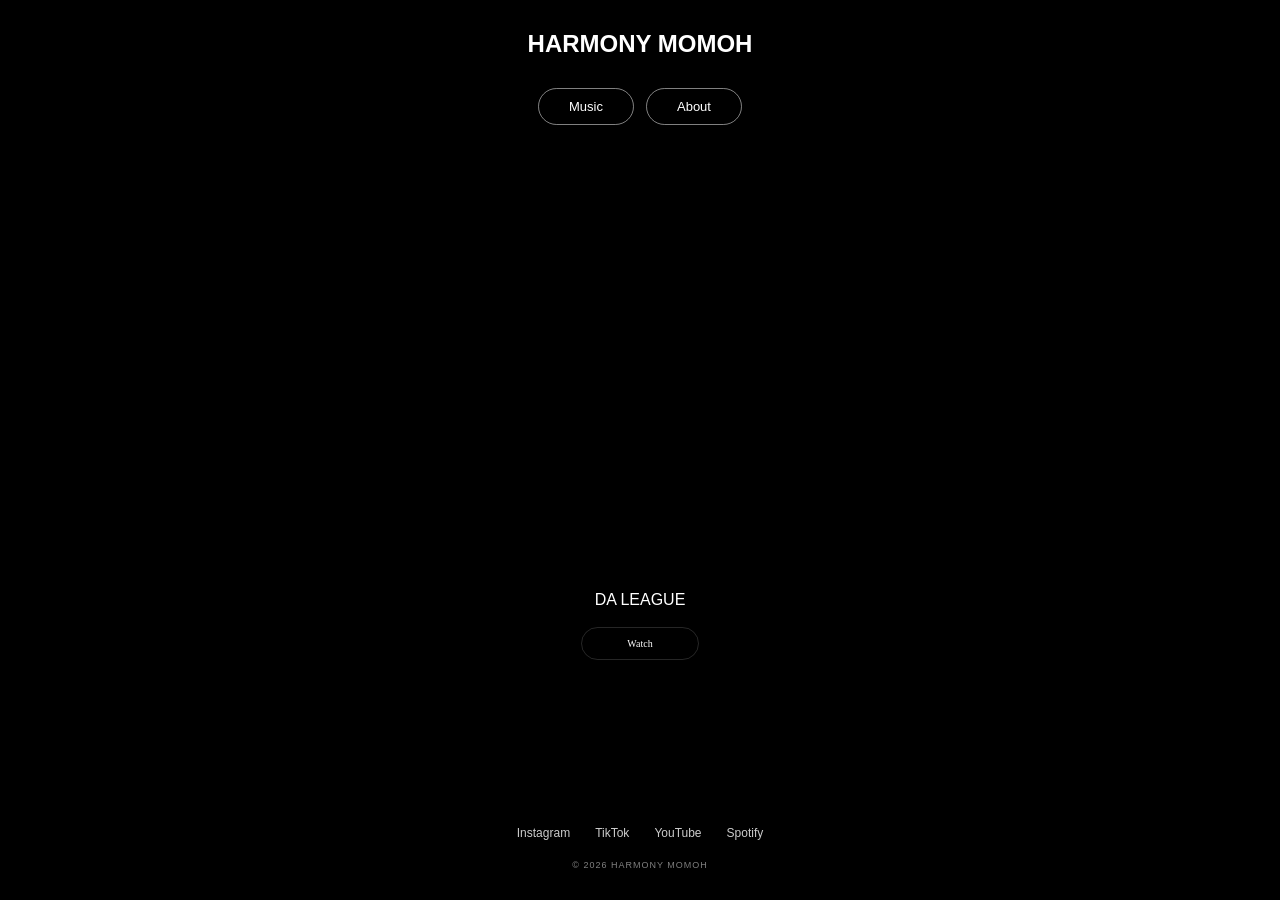
==== index.html @ b3ce42b2 "Add files via upload" ====
<!DOCTYPE html>
<html lang="en">

<head>
    <meta charset="UTF-8">

    <!-- Makes the website work properly on phones -->
    <meta name="viewport" content="width=device-width, initial-scale=1.0">

    <title>HARMONY MOMOH</title>

    <!-- Connects this HTML file to your CSS -->
    <link rel="stylesheet" href="style.css">
</head>

<body>
<!-- =========================
         BACKGROUND VIDEO
         ========================= -->

	<video autoplay muted loop playsinline class="background-video">
	<source src="videos/background.mp4" type="video/mp4">
	</video>

    <!-- Dark layer over the video -->
	<div class="overlay"></div>
    <!-- =========================
         MAIN WEBSITE
         ========================= -->

    <main>

        <header

            <!-- Artist name / logo -->
            <div class="artist-logo">
                HARMONY MOMOH
            </div>

            <!-- Navigation -->
            <nav>
                <a href="#music">Music</a>
                <a href="#about">About</a>
            </nav>

        </header>


        <!-- =========================
             FEATURED RELEASE
             ========================= -->

	<section class="hero">

		<div class="release-preview">
			<iframe
				src="https://www.youtube.com/embed/ED0f-ZASMjE"
				title="Latest Release"
				allow="accelerometer; autoplay; clipboard-write; encrypted-media; gyroscope; picture-in-picture; web-share"
				allowfullscreen>
			</iframe>
		</div>

    <p class="song-title">DA LEAGUE</p>

    <a href="https://youtu.be/ED0f-ZASMjE"
       target="_blank"
       class="watch-button">
       Watch
    </a>

	</section>
		


        <!-- =========================
             SOCIAL MEDIA
             ========================= -->

        <footer>

            <div class="social-links">

                <a href="instagram.com/iamharmonymomoh" target="_blank">Instagram</a>

                <a href="tiktok.com/@iamharmonymomoh" target="_blank">TikTok</a>

                <a href="www.youtube.com/@HarmonyMomoh" target="_blank">YouTube</a>

                <a href="https://open.spotify.com/artist/7jIyciV9EhXtbsHLW5QnmX" target="_blank">Spotify</a>

        
		</div>

            <p>
                © 2026 HARMONY MOMOH
            </p>

        </footer>

    </main>
<section id="music">

    <h2>music</h2>

    <div class="video-container">
        <iframe
            src="https://www.youtube.com/embed/ED0f-ZASMjE"
            title="Harmony Momoh - Da League"
            allow="accelerometer; autoplay; clipboard-write; encrypted-media; gyroscope; picture-in-picture; web-share"
            allowfullscreen>
        </iframe>
    </div>

</section>
<section id="about">

    <h2>about</h2>

    <p>
        Harmony Momoh is a Nigerian-American Singer, rapper and producer, who hails from Lagos but is currently in Atlanta’s music scene.
    </p>

</section>


<!-- JavaScript -->
<script src="script.js"></script>
</body>

</html>
---- style.css ----
* {
    margin: 0;
    padding: 0;
    box-sizing: border-box;
}

html {
    scroll-behavior: smooth;
}

body {
    width: 100%;
    min-height: 100vh;
    overflow: hidden;
    font-family: Arial, Helvetica, sans-serif;
    color: white;
    background: black;
}

/* =========================
   BACKGROUND VIDEO
   ========================= */

.background-video {
    position: fixed;
    top: 0;
    left: 0;
    width: 100%;
    height: 100%;
	object-fit: cover;
    z-index: -1;
}



/* Dark overlay */

.overlay {
    position: fixed;
    top: 0;
    left: 0;

    width: 100%;
    height: 100%;

    background: rgba(0, 0, 0, 0.45);

    z-index: 0;
}


/* =========================
   MAIN CONTAINER
   ========================= */

main {
    position: relative;
    z-index: 2;
    min-height: 100vh;

    display: flex;
    flex-direction: column;
    justify-content: space-between;

    padding: 30px 7%;
}


/* =========================
   HEADER
   ========================= */

header {
    text-align: center;
}


/* Artist logo */

.artist-logo {
    font-size: 24px;
    font-weight: 600;
	font-family: rosehot
    letter-spacing: 8px;

    margin-bottom: 30px;
}


/* Navigation */

nav {
    display: flex;
    justify-content: center;

    gap: 12px;
}

nav a {
    color: white;
    text-decoration: none;

    border: 1px solid rgba(255, 255, 255, 0.5);

    padding: 10px 30px;

    border-radius: 30px;

    font-size: 13px;

    transition: 0.3s;
}


/* Navigation hover */

nav a:hover {
    background: white;
    color: black;
}


/* =========================
   HERO SECTION
   ========================= */

.hero {
    display: flex;

    flex-direction: column;

    align-items: center;

    justify-content: center;

    text-align: center;
}


/* Album artwork */

.album-cover {
    width: min(70vw, 400px);

    height: auto;

    display: block;

    box-shadow:
        0 15px 50px rgba(0, 0, 0, 0.6);

    transition: transform 0.4s;
}


/* Slight zoom when mouse is over artwork */

.album-cover:hover {
    transform: scale(1.02);
}


/* Release title */

.hero h1 {
    margin-top: 20px;

    font-size: 10px;

    font-weight: 400;

    letter-spacing: 3px;

    font-style: italic;
}

.song-title {
	font-size: 18px
	font-family: Helvetica;
	margin-top: 19px;
}
/* Watch button */

.watch-button {
    display: inline-block;

    margin-top: 15px;

    padding: 10px 45px;

    border: solid 1px rgba(255,255,255,0.149);

    border-radius: 30px;

    color: #FFFFFF;

    text-decoration: none;

    font-size: 0.625em;

    transition: 0.3s;
	
	font-family: inconsolata; monospace;
	
	text-overflow: ellipsis;
}


.watch-button:hover {
    background: white;

    color: black;
}


/* =========================
   FOOTER
   ========================= */

footer {
    text-align: center;
}


.social-links {
    display: flex;

    justify-content: center;

    align-items: center;

    flex-wrap: wrap;

    gap: 25px;
}


.social-links a {
    color: white;

    text-decoration: none;

    font-size: 12px;

    opacity: 0.8;

    transition: 0.3s;
}


.social-links a:hover {
    opacity: 1;

    text-decoration: underline;
}


footer p {
    margin-top: 20px;

    font-size: 9px;

    opacity: 0.5;

    letter-spacing: 1px;
}


/* =========================
   MOBILE
   ========================= */

@media (max-width: 600px) {

    main {
        padding: 25px 20px;
    }

    .artist-logo {
        font-size: 18px;

        letter-spacing: 6px;

        margin-bottom: 25px;
    }

    nav a {
        padding: 9px 25px;

        font-size: 12px;
    }

    .album-cover {
        width: 75vw;
    }

    .hero h1 {
        font-size: 15px;

        letter-spacing: 2px;
    }

    .social-links {
        gap: 15px;
    }

}

#music,
#about {
    display: none;
    position: fixed;
    top: 0;
    left: 0;
    width: 100vw;
    height: 100vh;
    padding: 100px 10%;
    color: white;
    z-index: 5;
    overflow-y: auto;
    background: rgba(0, 0, 0, 0.35);
	text-align: center;
}

#music.active,
#about.active {
    display: block;
}

#music.active,
#about.active {
    display: block;
}

#music h2,
#about h2 {
    font-size: 40px;
    margin-bottom: 25px;
	font:  inherit
}

#music p,
#about p {
    font-size: 18px;
    line-height: 1.7;
    max-width: 700px;
	font-family: inconsolata;
}

#home {
  display: block;
  position: fixed;
  inset: 0;
  z-index: 10;
  color: white;
  padding: 100px 10%;
  overflow-y: auto;
}

#home.hidden {
  display: none;
}

.video-container {
    width: 80%;
    max-width: 900px;
    aspect-ratio: 16 / 9;
    margin: 50px auto 0;
    overflow: hidden;
    border-radius: 8px;
}

.video-container iframe {
    width: 100%;
    height: 100%;
    border: none;
    display: block;
}

.release-preview {
    width: 500px;
    max-width: 80vw;
    aspect-ratio: 16 / 9;
    overflow: hidden;
    border-radius: 8px;
}

.release-preview iframe {
    width: 100%;
    height: 100%;
    border: none;
    display: block;
}

.release-label {
    margin-top: 20px;
    font-size: 14px;
    opacity: 0.8;
}

.hero h1 {
    margin-top: 8px;
    font-size: 20px;
    letter-spacing: 3px;
}

.watch-button {
    margin-top: 18px;
}
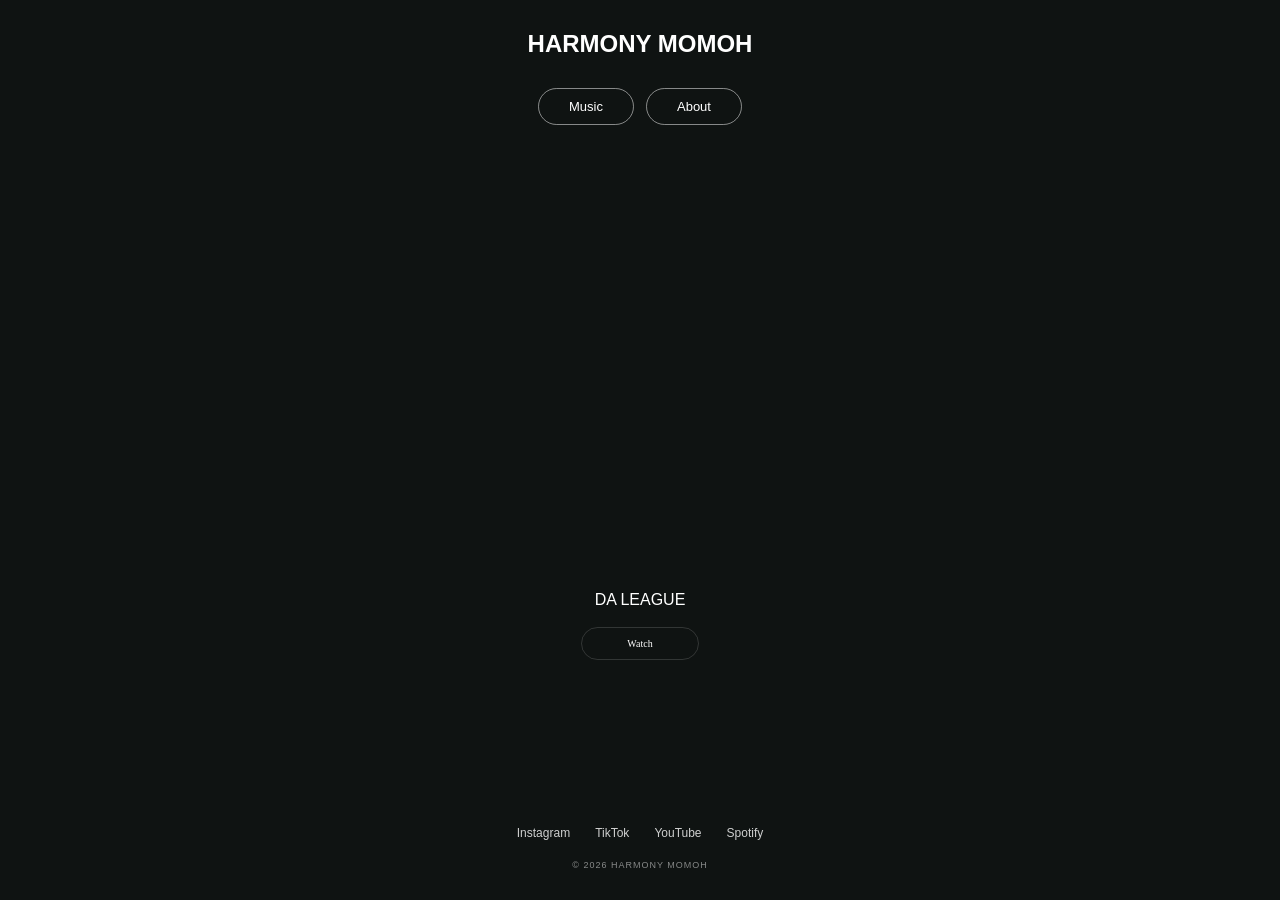
==== commit 0aeed84e: "Update index.html" ====
--- a/index.html
+++ b/index.html
@@ -81,7 +81,7 @@
 
             <div class="social-links">
 
-                <a href="instagram.com/iamharmonymomoh" target="_blank">Instagram</a>
+                <a href="https://www.instagram.com/harmonymadethis_?stkn=MTRnMnVuZjlsNm4yMA==" target="_blank">Instagram</a>
 
                 <a href="tiktok.com/@iamharmonymomoh" target="_blank">TikTok</a>
 
--- a/style.css
+++ b/style.css
@@ -9,12 +9,11 @@
 }
 
 body {
-    width: 100%;
-    min-height: 100vh;
-    overflow: hidden;
+    overflow-x: hidden;
     font-family: Arial, Helvetica, sans-serif;
     color: white;
-    background: black;
+    background: #1c2221;
+	overflow-y: auto;
 }
 
 /* =========================
@@ -406,4 +405,4 @@
 
 .watch-button {
     margin-top: 18px;
-}+}
